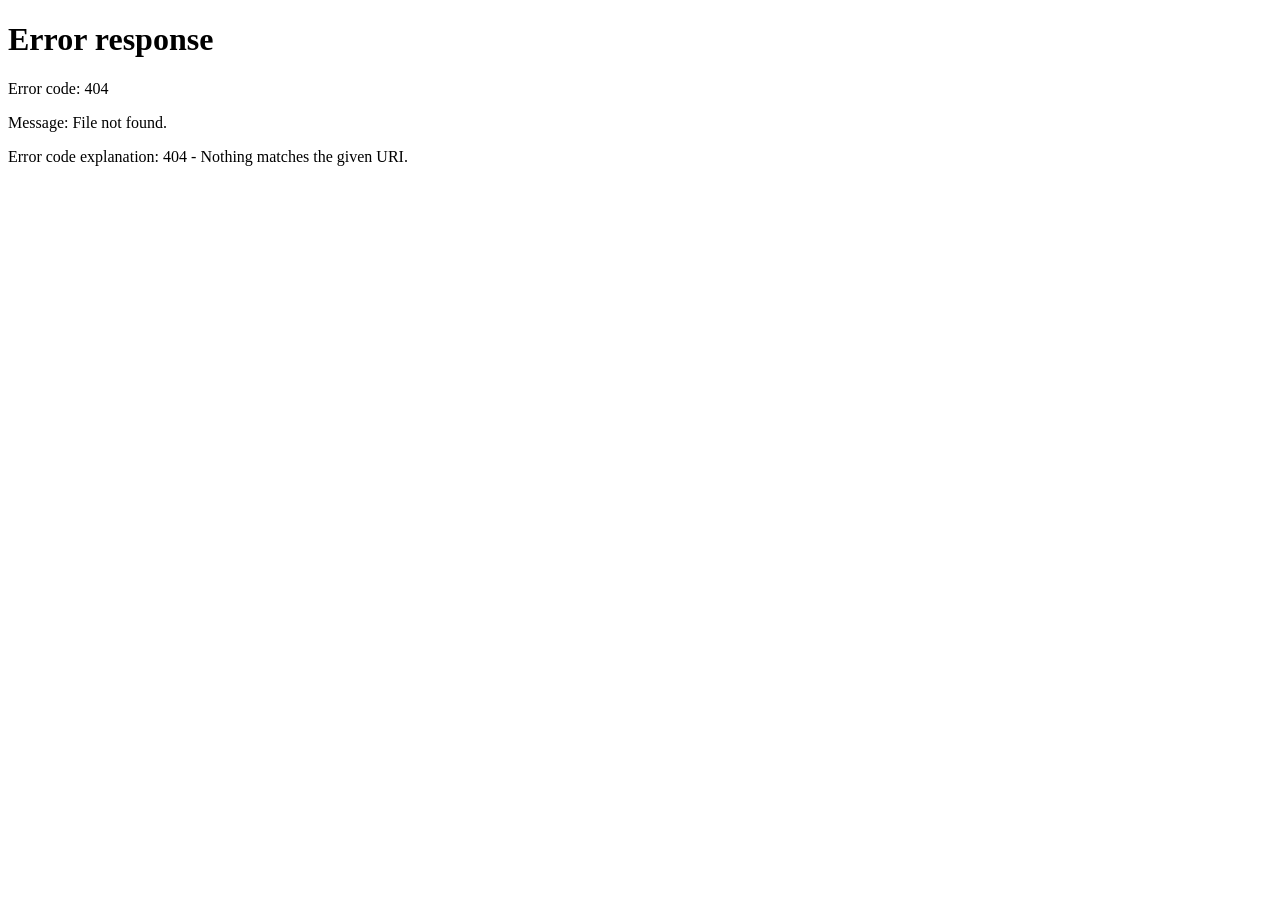
==== index.html @ 788661f0 "Initail Commit" ====
<!DOCTYPE html>
<html lang="tr">
<head>
    <meta charset="UTF-8">
    <meta name="viewport" content="width=device-width, initial-scale=1.0">
    <title>Yönlendiriliyor...</title>
    <meta http-equiv="Refresh" content="0; url=./Lessons/1%20SQL%20%C4%B0%C3%A7indekiler.html">
</head>
<body>
    <p>Sayfaya yönlendiriliyorsunuz... Eğer açılmazsa <a href="./Lessons/1%20SQL%20%C4%B0%C3%A7indekiler.html">buraya tıklayın</a>.</p>
</body>
</html>
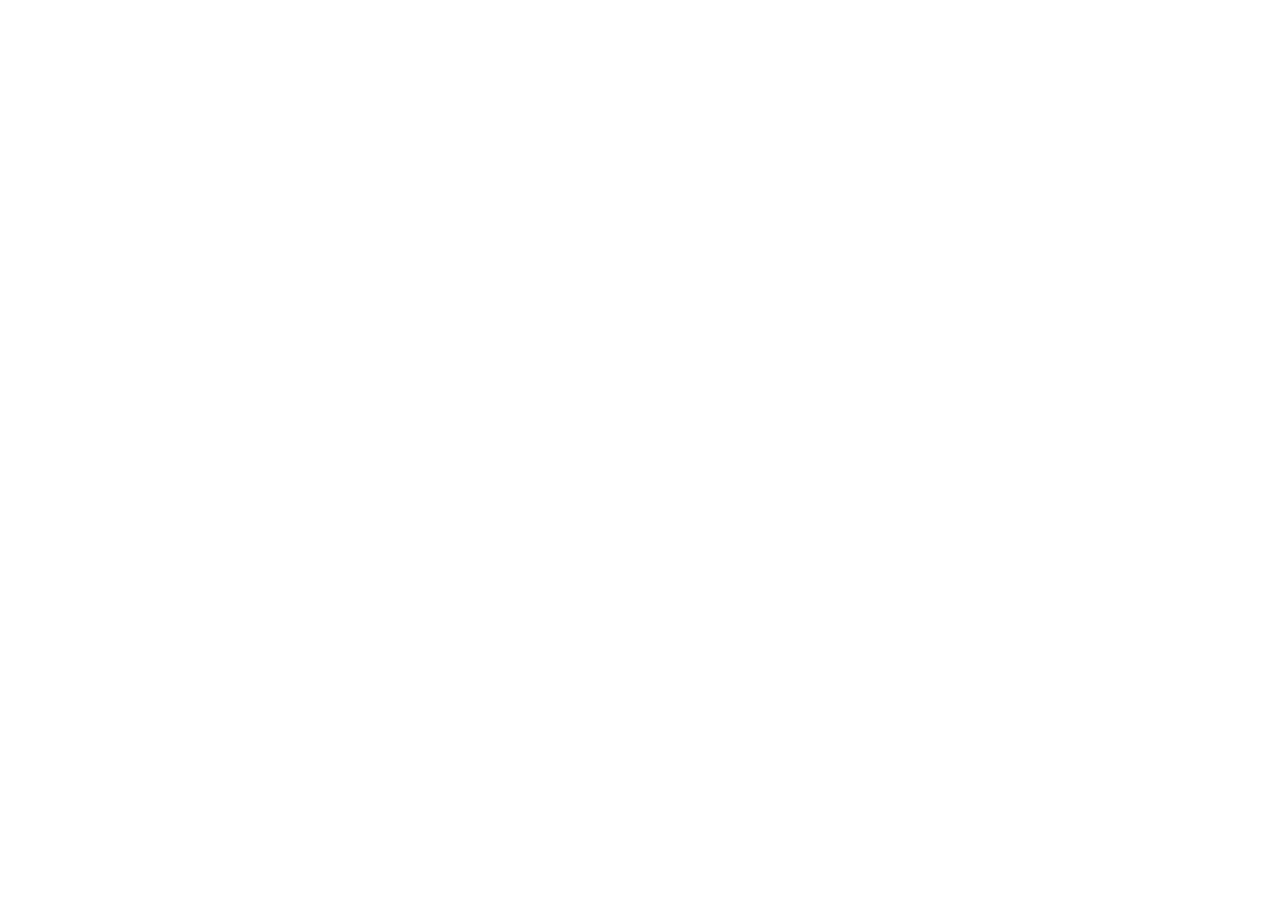
==== commit 37e4295a: "Home page added" ====
--- a/index.html
+++ b/index.html
@@ -4,9 +4,9 @@
     <meta charset="UTF-8">
     <meta name="viewport" content="width=device-width, initial-scale=1.0">
     <title>Yönlendiriliyor...</title>
-    <meta http-equiv="Refresh" content="0; url=./Lessons/1%20SQL%20%C4%B0%C3%A7indekiler.html">
+    <meta http-equiv="Refresh" content="0; url=./Lessons/1%20Git%20%C4%B0%C3%A7indekiler.html">
 </head>
 <body>
-    <p>Sayfaya yönlendiriliyorsunuz... Eğer açılmazsa <a href="./Lessons/1%20SQL%20%C4%B0%C3%A7indekiler.html">buraya tıklayın</a>.</p>
+    <p>Sayfaya yönlendiriliyorsunuz... Eğer açılmazsa <a href="./Lessons/1%20Git%20%C4%B0%C3%A7indekiler.html">buraya tıklayın</a>.</p>
 </body>
 </html>
